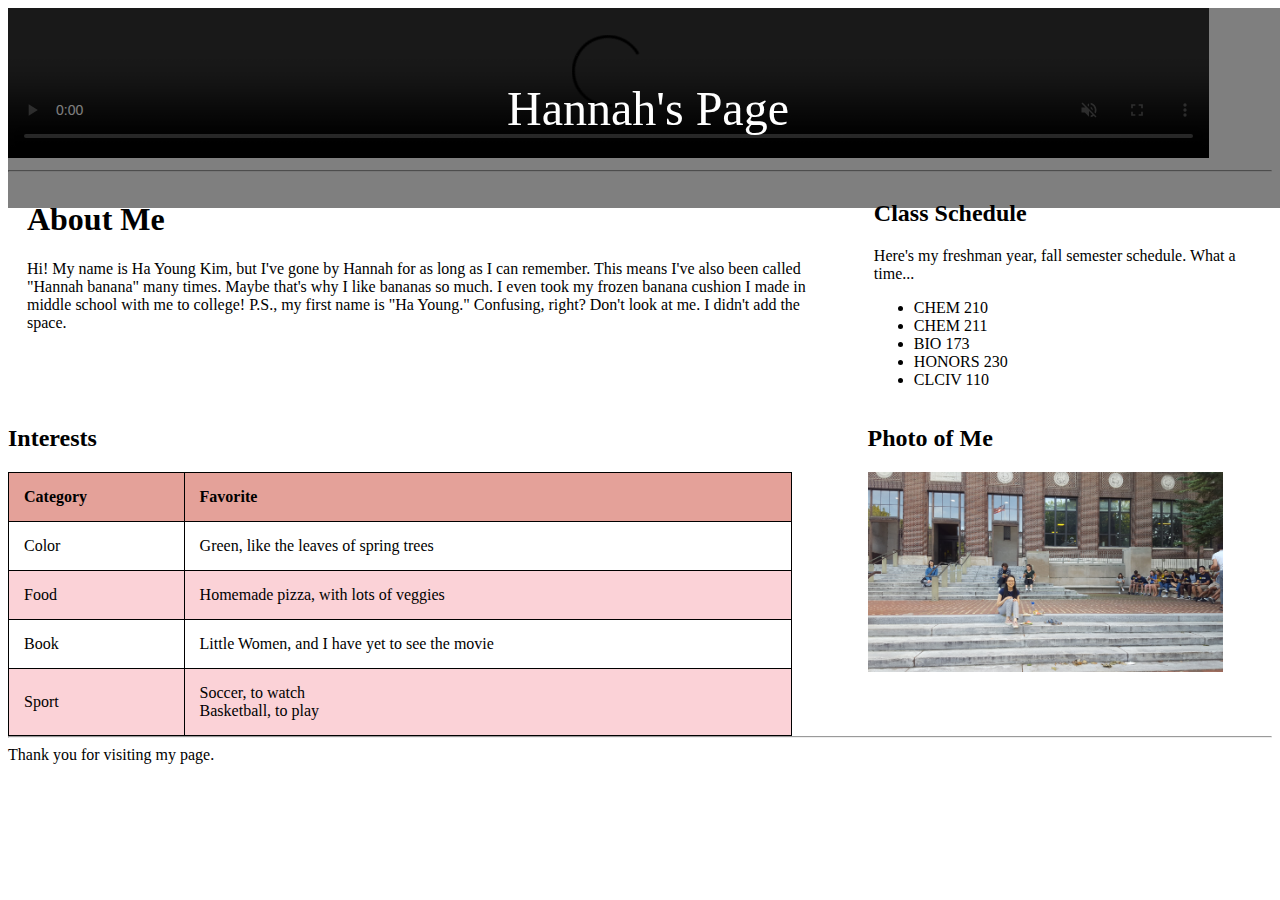
==== index.html @ aed466f8 "Added html, css, and photo" ====
<!DOCTYPE html>
<html>
	<head>
		<title>Hannah's Page</title>
		<meta charset="utf-8" />
		<meta name="viewport" content="width=device-width, initial-scale=1, user-scalable=no" />
		<link rel="stylesheet" href="main.css"/>
	</head>
	<body>
		<header>Hannah's Page</header>
		<video controls autoplay muted>
			<source src="chicago_river_video.mp4" type=video/mp4>
		</video>
		
		<hr>
		
		<div class="section1">
			<div class="bio">
				<h1>About Me</h1>
				Hi! My name is Ha Young Kim, but I've gone by Hannah for as long as I can remember. This means I've also been called "Hannah banana" many times. Maybe that's why I like bananas so much. I even took my frozen banana cushion I made in middle school with me to college! P.S., my first name is "Ha Young." Confusing, right? Don't look at me. I didn't add the space.
			</div>
			<div class="schedule">
				<h2>Class Schedule</h2>
				Here's my freshman year, fall semester schedule. What a time...
				<ul>
					<li>CHEM 210</li>
					<li>CHEM 211</li>
					<li>BIO 173</li>
					<li>HONORS 230</li>
					<li>CLCIV 110</li>
				</ul>
			</div>
		</div>
		
		
		<div class="section2">
			<div class="photo">
				<h2>Photo of Me</h2>
				<img src="photoofme.jpg" alt="Photo of Hannah sitting on the steps in front of Hatcher Library at UofM">
			</div>
			<div class="interests">
				<h2>Interests</h1>
				<table style="width:100%">
				  <tr>
				    <th>Category</th>
				    <th>Favorite</th>
				  </tr>
				  <tr>
				    <td>Color</td>
				    <td>Green, like the leaves of spring trees</td>
				  </tr>
				  <tr>
				    <td>Food</td>
				    <td>Homemade pizza, with lots of veggies</td>
				  </tr>
				  <tr>
				    <td>Book</td>
				    <td>Little Women, and I have yet to see the movie</td>
				  </tr>
				  <tr>
				    <td>Sport</td>
				    <td>Soccer, to watch<br/>Basketball, to play</td>
				  </tr>
				</table>
			</div>
		</div>	

		<footer>
			<hr>
			Thank you for visiting my page.
		</footer>

	</body>
</html>
---- main.css ----
header {
	position: absolute;
	display: flex;
	z-index: 999;
	color: white;
	margin: 0 auto;
	text-align: center;
	width: 100%;
	height: 200px;
	align-items: center;
	justify-content: center;
	font-size: 300%;
	background: rgba(0,0,0,0.5);
}
video {
	max-height: 400px;
	min-width: 95%;
	position: center;
}

/*Top Section*/
.bio {
	float: left;
	margin: 0 1.5%;
	width: 63%;
}
.schedule {
	float: right;
	margin: 0 1.5%;
	width: 30%;
}

/*Bottom Section*/
.section2 {
	clear: both;
}
.interests {
	float: left;
	margin: 0 auto;
	width: 62%;
}
.photo {
	display: inline-block;
	float: right;
	margin: 0 auto;
	width: 32%;
}
img {
	max-height: 200px;
}

/*Footer*/
footer {
	clear: both;
}

/*Table*/
table, th, td {
	border: 1px solid black;
	border-collapse: collapse;
}
th, td {
	padding: 15px;
	text-align: left;
}
table {
	border-spacing: 5px;
}
th {
	background-color: #e4a199;
}
table tr:nth-child(odd) {
	background-color: #fbd2d7;
}
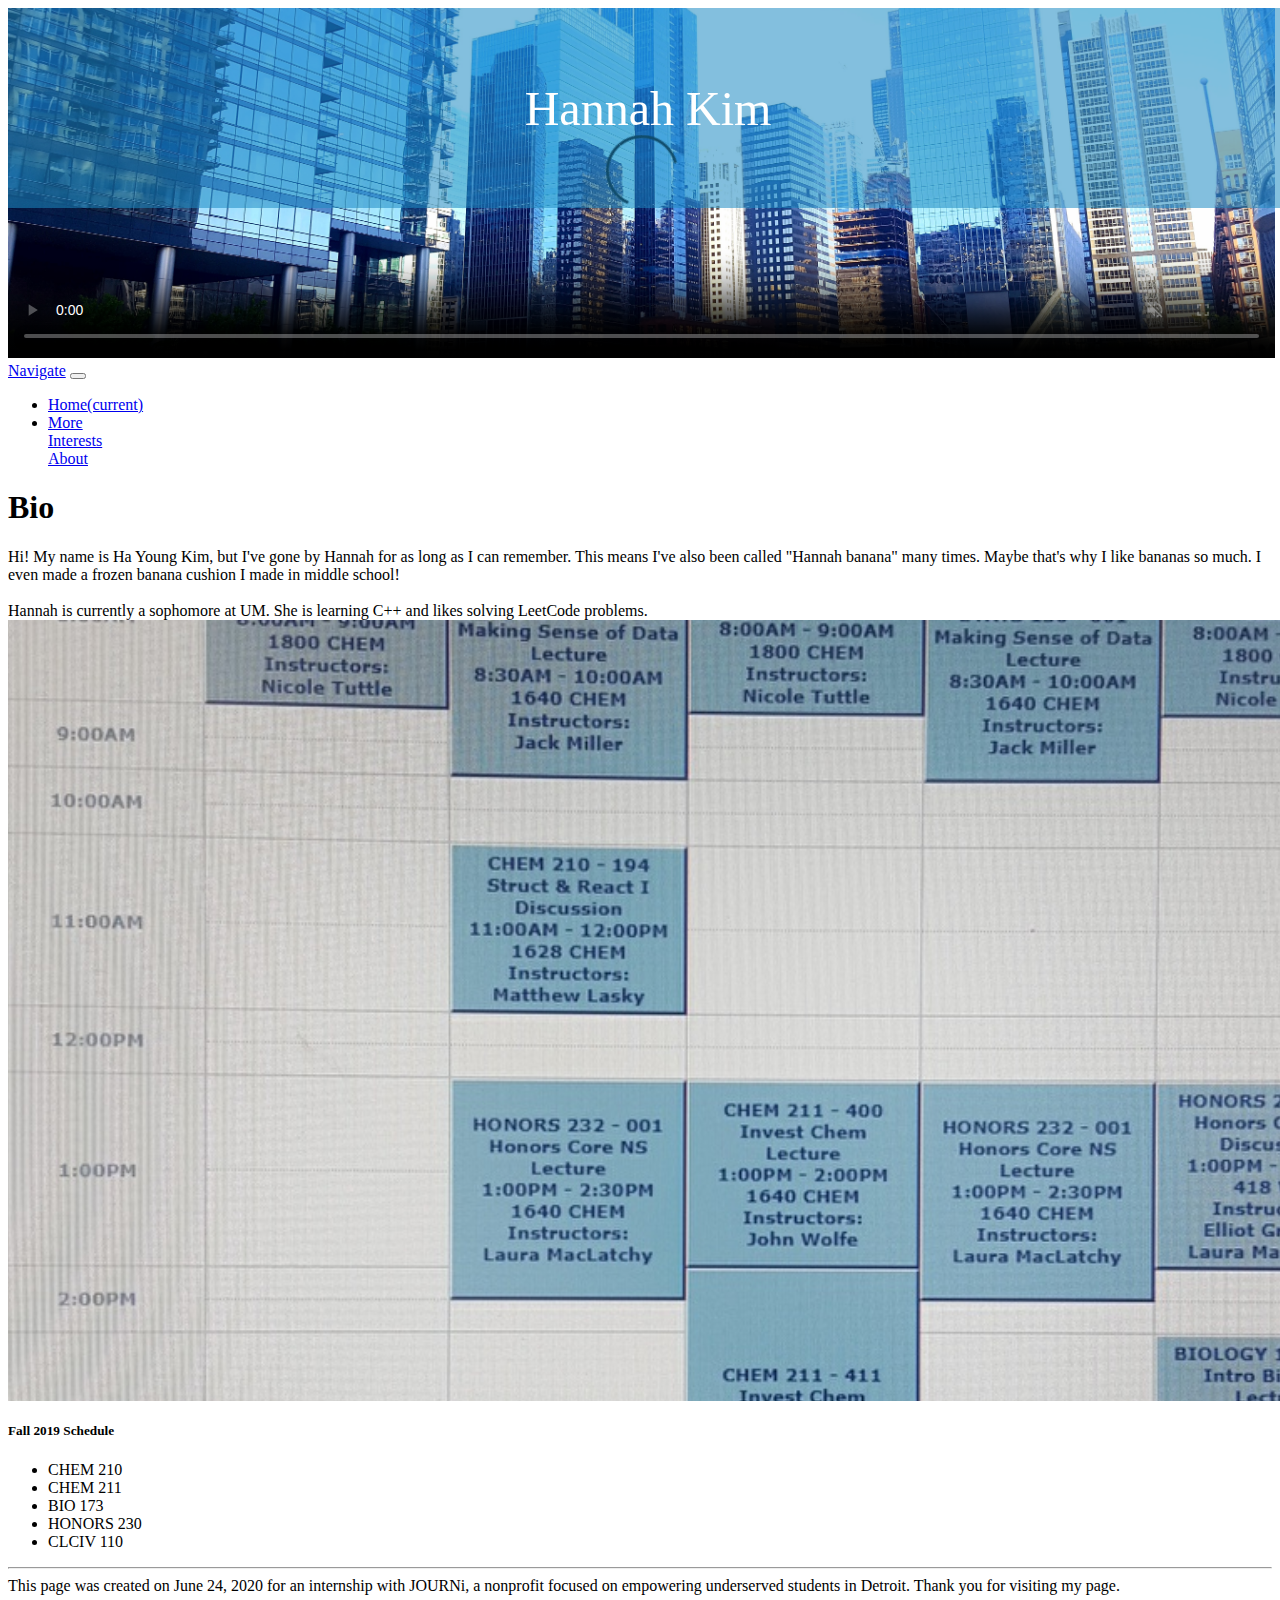
==== commit fe0bb5e5: "Add files via upload" ====
--- a/index.html
+++ b/index.html
@@ -5,70 +5,94 @@
 		<meta charset="utf-8" />
 		<meta name="viewport" content="width=device-width, initial-scale=1, user-scalable=no" />
 		<link rel="stylesheet" href="main.css"/>
+		<!-- CSS only -->
+		<link rel="stylesheet" href="https://stackpath.bootstrapcdn.com/bootstrap/4.5.0/css/bootstrap.min.css" integrity="sha384-9aIt2nRpC12Uk9gS9baDl411NQApFmC26EwAOH8WgZl5MYYxFfc+NcPb1dKGj7Sk" crossorigin="anonymous">
+
+		<!-- JS, Popper.js, and jQuery -->
+		<script src="https://code.jquery.com/jquery-3.5.1.slim.min.js" integrity="sha384-DfXdz2htPH0lsSSs5nCTpuj/zy4C+OGpamoFVy38MVBnE+IbbVYUew+OrCXaRkfj" crossorigin="anonymous"></script>
+		<script src="https://cdn.jsdelivr.net/npm/popper.js@1.16.0/dist/umd/popper.min.js" integrity="sha384-Q6E9RHvbIyZFJoft+2mJbHaEWldlvI9IOYy5n3zV9zzTtmI3UksdQRVvoxMfooAo" crossorigin="anonymous"></script>
+		<script src="https://stackpath.bootstrapcdn.com/bootstrap/4.5.0/js/bootstrap.min.js" integrity="sha384-OgVRvuATP1z7JjHLkuOU7Xw704+h835Lr+6QL9UvYjZE3Ipu6Tp75j7Bh/kR0JKI" crossorigin="anonymous"></script>
 	</head>
+
 	<body>
-		<header>Hannah's Page</header>
-		<video controls autoplay muted>
-			<source src="chicago_river_video.mp4" type=video/mp4>
+		<header>
+			<div class="covervideo">Hannah Kim</div>
+
+		<video class='center' controls autoplay muted loop poster="chicagoboatride.jpg" id="bgvid">
+			<source src="chicago_river_video_trimmed.mp4" type=video/mp4>
 		</video>
 		
-		<hr>
-		
-		<div class="section1">
-			<div class="bio">
-				<h1>About Me</h1>
-				Hi! My name is Ha Young Kim, but I've gone by Hannah for as long as I can remember. This means I've also been called "Hannah banana" many times. Maybe that's why I like bananas so much. I even took my frozen banana cushion I made in middle school with me to college! P.S., my first name is "Ha Young." Confusing, right? Don't look at me. I didn't add the space.
-			</div>
-			<div class="schedule">
-				<h2>Class Schedule</h2>
-				Here's my freshman year, fall semester schedule. What a time...
-				<ul>
-					<li>CHEM 210</li>
-					<li>CHEM 211</li>
-					<li>BIO 173</li>
-					<li>HONORS 230</li>
-					<li>CLCIV 110</li>
-				</ul>
+
+		<!-- Nav -->
+		<nav class="navbar navbar-expand-lg navbar-light bg-light">
+		  <a class="navbar-brand" href="#">Navigate</a>
+		  <button class="navbar-toggler" type="button" data-toggle="collapse" data-target="#navbarSupportedContent" aria-controls="navbarSupportedContent" aria-expanded="false" aria-label="Toggle navigation">
+		    <span class="navbar-toggler-icon"></span>
+		  </button>
+
+		  <div class="collapse navbar-collapse" id="navbarSupportedContent">
+		    <ul class="navbar-nav mr-auto">
+		      <li class="nav-item active">
+		        <a class="nav-link" href="index.html">Home<span class="sr-only">(current)</span></a>
+		      </li>
+		      <li class="nav-item dropdown">
+		        <a class="nav-link dropdown-toggle" href="#" id="navbarDropdown" role="button" data-toggle="dropdown" aria-haspopup="true" aria-expanded="false">
+		          More
+		        </a>
+		        <div class="dropdown-menu" aria-labelledby="navbarDropdown">
+		          <a class="dropdown-item" href="interests.html">Interests</a>
+		          <div class="dropdown-divider"></div>
+		          <a class="dropdown-item" href="#about">About</a>
+		        </div>
+		      </li>
+		    </ul>
+		  </div>
+		</nav>
+		</header>
+
+
+		<!-- Content -->
+		<section id="top">
+		<div class="container">
+			<div class="row">
+				<div class="col-md">
+					<div class="bio">
+						<h1>Bio</h1>
+						Hi! My name is Ha Young Kim, but I've gone by Hannah for as long as I can remember. This means I've also been called "Hannah banana" many times. Maybe that's why I like bananas so much. I even made a frozen banana cushion I made in middle school! <br/></br>Hannah is currently a sophomore at UM. She is learning C++ and likes solving LeetCode problems.
+					</div>
+				</div>
+				<div class="col-md">
+					<div class="schedule">
+
+						<div class="card" style="width: 18rem;">
+						  <img src="schedule.png" class="card-img-top" alt="...">
+						  <div class="card-body">
+						    <h5 class="card-title">Fall 2019 Schedule</h5>
+						    <p class="card-text">
+						    	<ul>
+									<li>CHEM 210</li>
+									<li>CHEM 211</li>
+									<li>BIO 173</li>
+									<li>HONORS 230</li>
+									<li>CLCIV 110</li>
+								</ul>
+							</p>
+						    <!-- <a href="#" class="btn btn-primary">Schedule Image</a> -->
+						  </div>
+						</div>
+					</div>
+				</div>
 			</div>
 		</div>
-		
-		
-		<div class="section2">
-			<div class="photo">
-				<h2>Photo of Me</h2>
-				<img src="photoofme.jpg" alt="Photo of Hannah sitting on the steps in front of Hatcher Library at UofM">
-			</div>
-			<div class="interests">
-				<h2>Interests</h1>
-				<table style="width:100%">
-				  <tr>
-				    <th>Category</th>
-				    <th>Favorite</th>
-				  </tr>
-				  <tr>
-				    <td>Color</td>
-				    <td>Green, like the leaves of spring trees</td>
-				  </tr>
-				  <tr>
-				    <td>Food</td>
-				    <td>Homemade pizza, with lots of veggies</td>
-				  </tr>
-				  <tr>
-				    <td>Book</td>
-				    <td>Little Women, and I have yet to see the movie</td>
-				  </tr>
-				  <tr>
-				    <td>Sport</td>
-				    <td>Soccer, to watch<br/>Basketball, to play</td>
-				  </tr>
-				</table>
-			</div>
-		</div>	
+		</section>
 
+	<section id="about">
 		<footer>
 			<hr>
-			Thank you for visiting my page.
+			
+			This page was created on June 24, 2020 for an internship with JOURNi, a nonprofit focused on empowering underserved students in Detroit. Thank you for visiting my page.
 		</footer>
+	</section>
 
 	</body>
 </html>--- a/main.css
+++ b/main.css
@@ -1,4 +1,4 @@
-header {
+/*header {
 	position: absolute;
 	display: flex;
 	z-index: 999;
@@ -11,42 +11,42 @@
 	justify-content: center;
 	font-size: 300%;
 	background: rgba(0,0,0,0.5);
-}
-video {
-	max-height: 400px;
-	min-width: 95%;
-	position: center;
+}*/
+
+.covervideo {
+	position: absolute;
+	display: flex;
+	align-items: center;
+	justify-content: center;
+	z-index: 999;
+	color: white;
+	width: 100%;
+	height: 200px;
+	max-height: 350px;
+	font-size: 300%;
+	background: rgba(30,139,195,0.55);
 }
 
-/*Top Section*/
-.bio {
-	float: left;
-	margin: 0 1.5%;
-	width: 63%;
-}
-.schedule {
-	float: right;
-	margin: 0 1.5%;
-	width: 30%;
+/*.center {
+	display: block;
+	margin: 0 auto;
+	max-height: 350px;
+	border: 2px solid black;
+	padding: 10px;
+}*/
+
+video {
+	object-fit: cover;
+	width: 99vw;
+	max-height: 350px;
+	top: 0;
+	left: 0;
 }
 
-/*Bottom Section*/
-.section2 {
-	clear: both;
-}
-.interests {
-	float: left;
+img {
+	display: block;
 	margin: 0 auto;
-	width: 62%;
-}
-.photo {
-	display: inline-block;
-	float: right;
-	margin: 0 auto;
-	width: 32%;
-}
-img {
-	max-height: 200px;
+
 }
 
 /*Footer*/
@@ -67,7 +67,7 @@
 	border-spacing: 5px;
 }
 th {
-	background-color: #e4a199;
+	background-color: #ecb7bf;
 }
 table tr:nth-child(odd) {
 	background-color: #fbd2d7;
